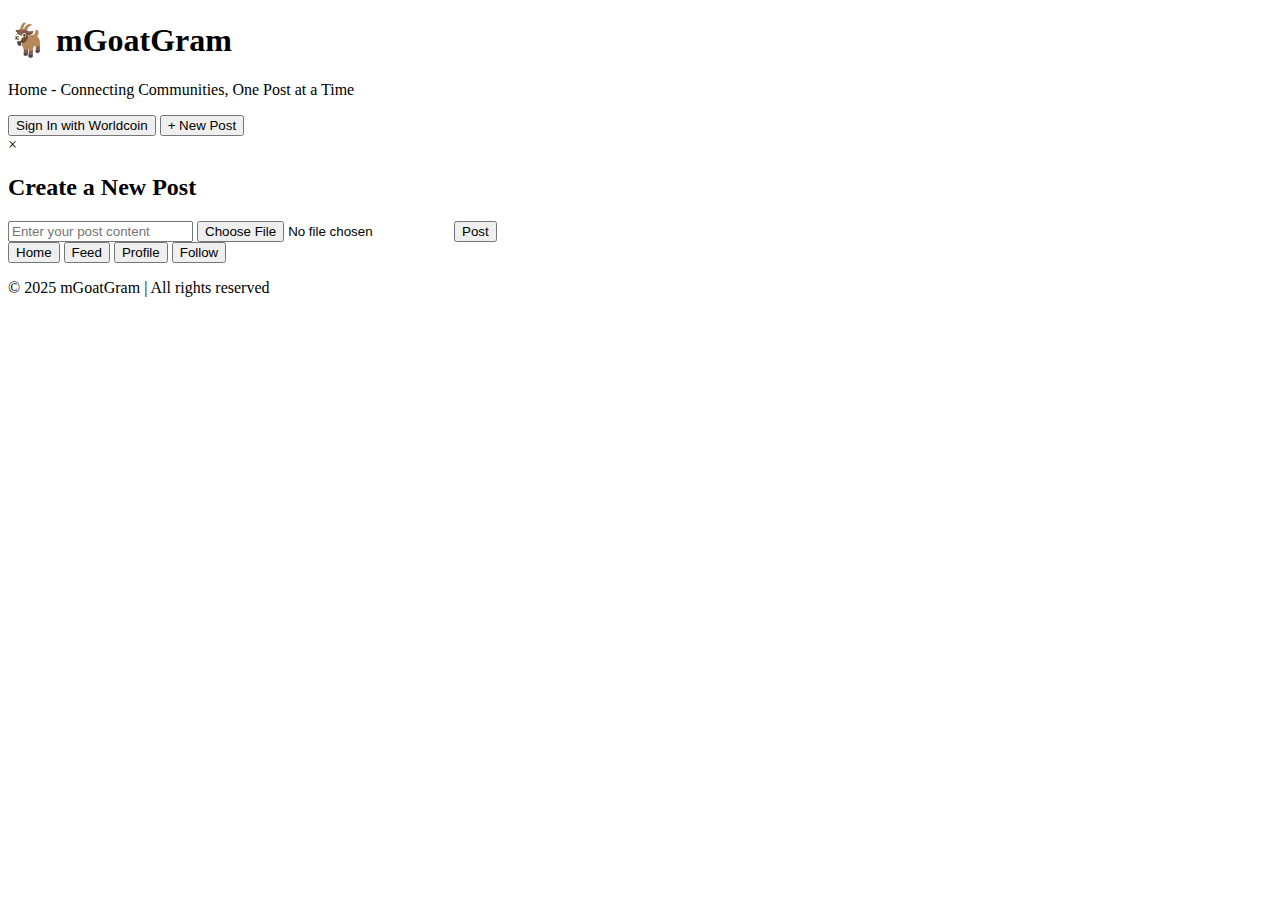
==== index.html @ 2832750c "Add files via upload" ====
<!DOCTYPE html>
<html lang="en">
<head>
    <meta charset="UTF-8">
    <meta name="viewport" content="width=device-width, initial-scale=1.0">
    <title>Index</title>
    <link rel="stylesheet" href="style.css">
</head>
<body>
    <header>
        <h1>🐐 mGoatGram</h1>
        <p>Home - Connecting Communities, One Post at a Time</p>
    </header>
    <main>
        <div class="button-container">
    <button onclick="loginWorldcoin()" class="btn">Sign In with Worldcoin</button>
    <button onclick="openPostModal()" class="btn">+ New Post</button>
</div>
<div id="post-modal" class="modal">
    <div class="modal-content">
        <span class="close" onclick="closePostModal()">&times;</span>
        <h2>Create a New Post</h2>
        <input type="text" id="post-content" placeholder="Enter your post content">
        <input type="file" id="image-upload" accept="image/*">
        <button onclick="submitPost()" class="btn">Post</button>
    </div>
</div>
<div id="posts-container"></div>
    </main>
    <footer>
        <div class="nav-buttons">
            <button onclick="navigate('index.html')" class="btn">Home</button>
            <button onclick="navigate('feed.html')" class="btn">Feed</button>
            <button onclick="navigate('profile.html')" class="btn">Profile</button>
            <button onclick="navigate('follow.html')" class="btn">Follow</button>
        </div>
        <p>© 2025 mGoatGram | All rights reserved</p>
    </footer>
    <script src="script.js"></script>
</body>
</html>
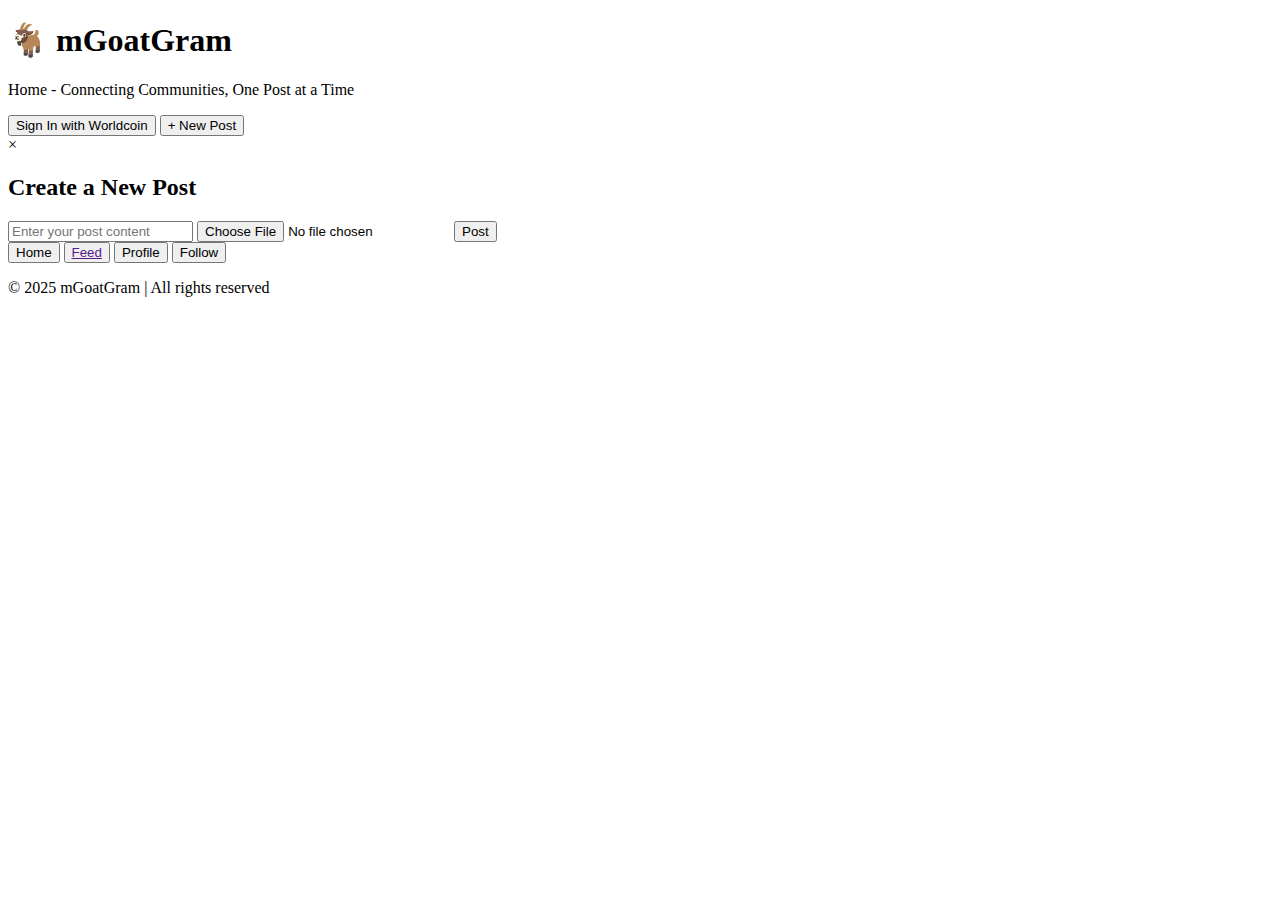
==== commit 4918d875: "Update index.html" ====
--- a/index.html
+++ b/index.html
@@ -30,7 +30,7 @@
     <footer>
         <div class="nav-buttons">
             <button onclick="navigate('index.html')" class="btn">Home</button>
-            <button onclick="navigate('feed.html')" class="btn">Feed</button>
+            <button id="feed-btn" class="btn"><a href src="feed.html">Feed</a></button>
             <button onclick="navigate('profile.html')" class="btn">Profile</button>
             <button onclick="navigate('follow.html')" class="btn">Follow</button>
         </div>
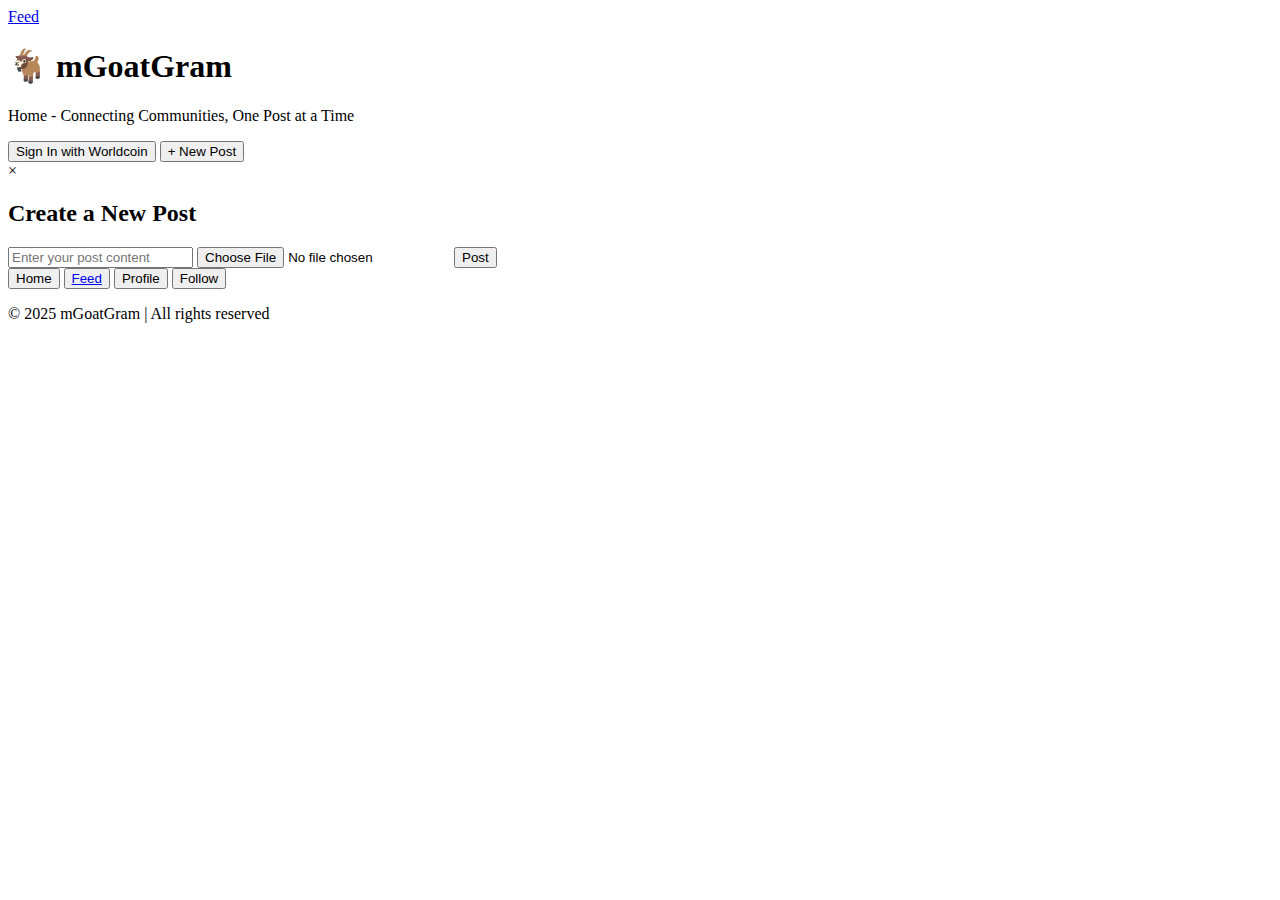
==== commit ad12ff07: "Update index.html" ====
--- a/index.html
+++ b/index.html
@@ -7,7 +7,8 @@
     <link rel="stylesheet" href="style.css">
 </head>
 <body>
-    <header>
+    
+    <a href ="feed.html">Feed</a>
         <h1>🐐 mGoatGram</h1>
         <p>Home - Connecting Communities, One Post at a Time</p>
     </header>
@@ -30,7 +31,7 @@
     <footer>
         <div class="nav-buttons">
             <button onclick="navigate('index.html')" class="btn">Home</button>
-            <button id="feed-btn" class="btn"><a href src="feed.html">Feed</a></button>
+            <button id="feed-btn" class="btn"><a href ="feed.html">Feed</a></button>
             <button onclick="navigate('profile.html')" class="btn">Profile</button>
             <button onclick="navigate('follow.html')" class="btn">Follow</button>
         </div>
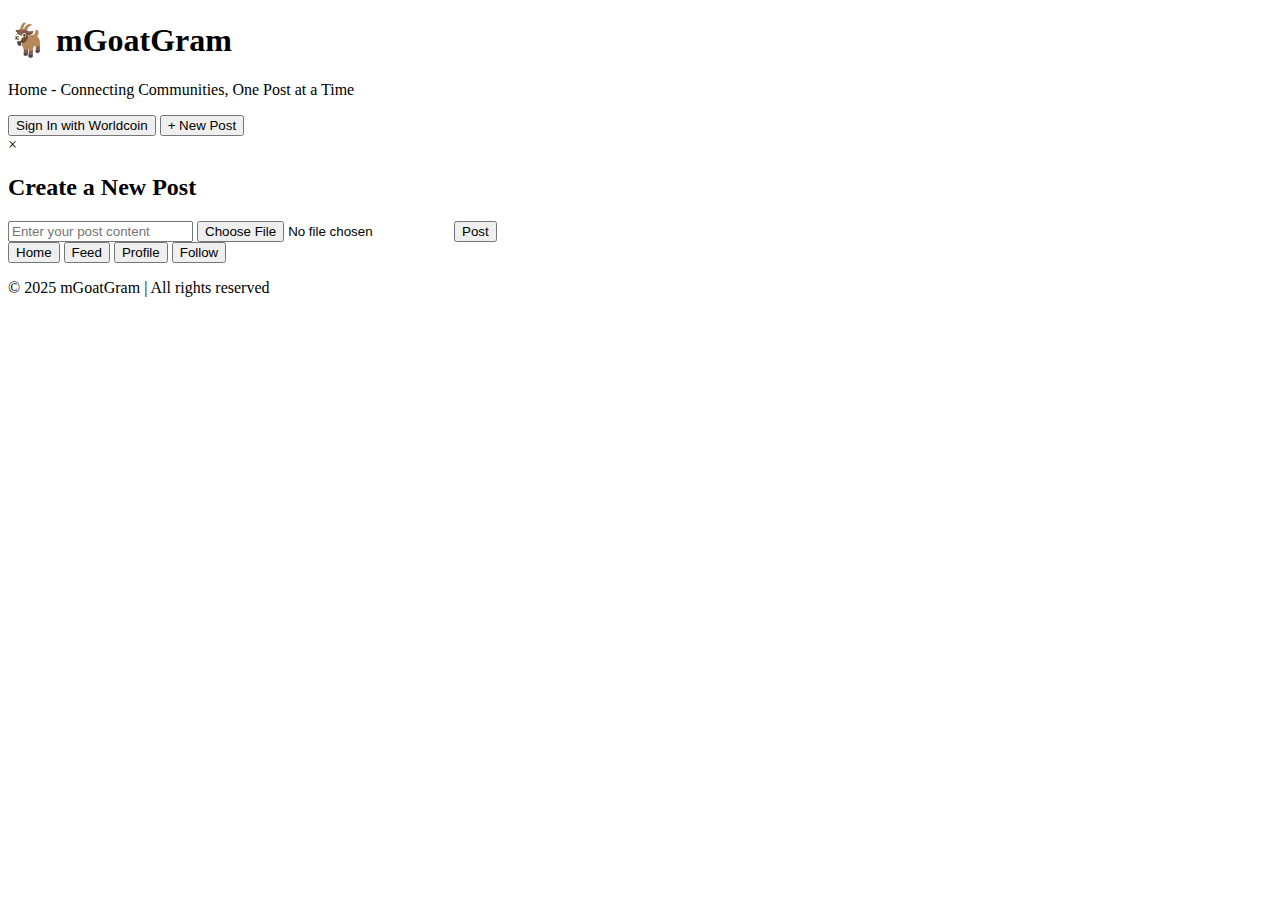
==== commit 08aec606: "Update index.html" ====
--- a/index.html
+++ b/index.html
@@ -8,7 +8,7 @@
 </head>
 <body>
     
-    <a href ="feed.html">Feed</a>
+
         <h1>🐐 mGoatGram</h1>
         <p>Home - Connecting Communities, One Post at a Time</p>
     </header>
@@ -31,7 +31,7 @@
     <footer>
         <div class="nav-buttons">
             <button onclick="navigate('index.html')" class="btn">Home</button>
-            <button id="feed-btn" class="btn"><a href ="feed.html">Feed</a></button>
+            <button onclick="navigate('feed.html')" class="btn">Feed</button>
             <button onclick="navigate('profile.html')" class="btn">Profile</button>
             <button onclick="navigate('follow.html')" class="btn">Follow</button>
         </div>
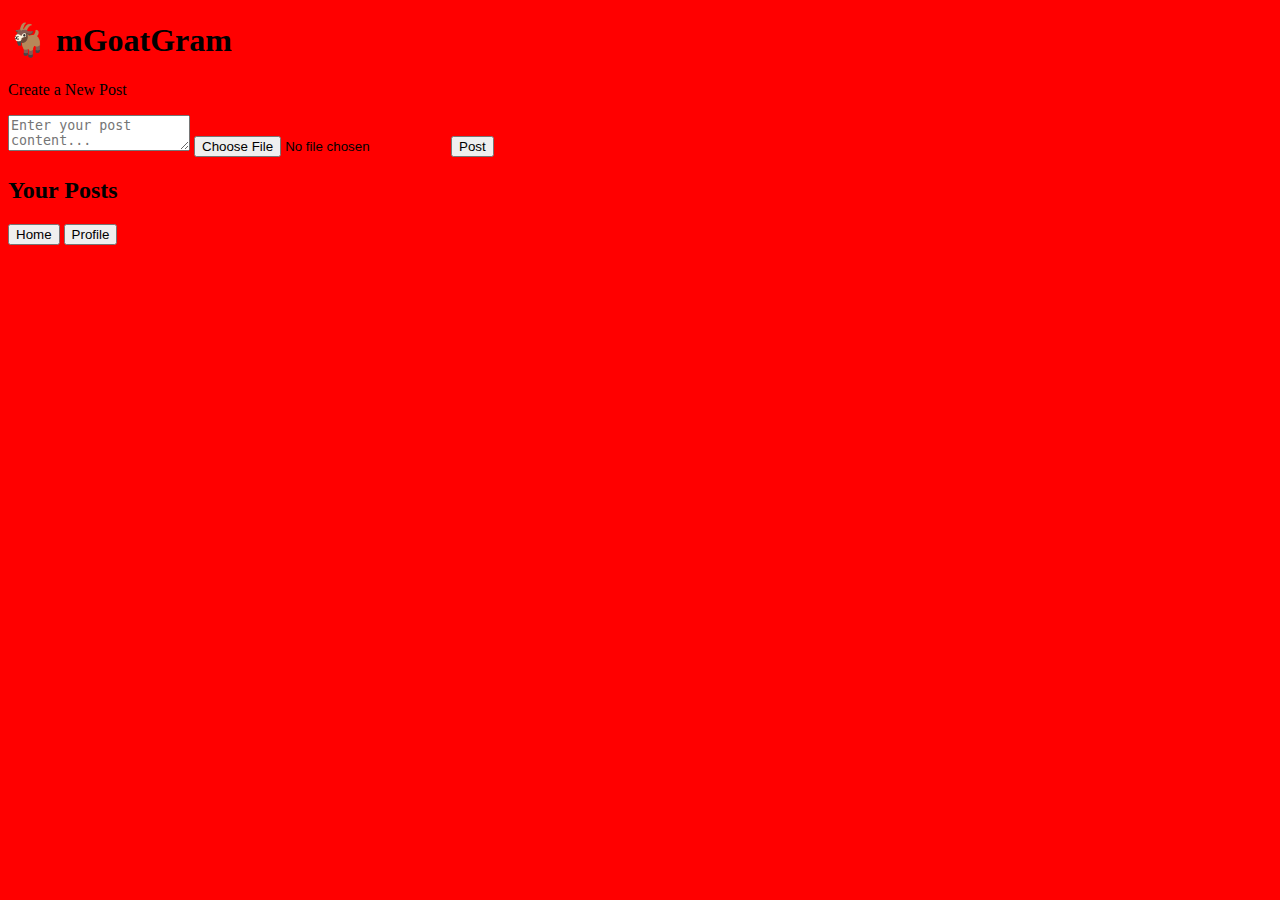
==== commit fe1d87f2: "Update index.html" ====
--- a/index.html
+++ b/index.html
@@ -3,40 +3,34 @@
 <head>
     <meta charset="UTF-8">
     <meta name="viewport" content="width=device-width, initial-scale=1.0">
-    <title>Index</title>
+    <title>mGoatGram</title>
     <link rel="stylesheet" href="style.css">
+    <style>
+    body {
+        background-color: red !important;
+    }
+    </style>
 </head>
 <body>
+    <header>
+        <h1>🐐 mGoatGram</h1>
+        <p>Create a New Post</p>
+    </header>
     
+    <main>
+        <textarea id="postContent" placeholder="Enter your post content..."></textarea>
+        <input type="file" id="imageUpload" accept="image/*">
+        <button id="submitPost">Post</button>
 
-        <h1>🐐 mGoatGram</h1>
-        <p>Home - Connecting Communities, One Post at a Time</p>
-    </header>
-    <main>
-        <div class="button-container">
-    <button onclick="loginWorldcoin()" class="btn">Sign In with Worldcoin</button>
-    <button onclick="openPostModal()" class="btn">+ New Post</button>
-</div>
-<div id="post-modal" class="modal">
-    <div class="modal-content">
-        <span class="close" onclick="closePostModal()">&times;</span>
-        <h2>Create a New Post</h2>
-        <input type="text" id="post-content" placeholder="Enter your post content">
-        <input type="file" id="image-upload" accept="image/*">
-        <button onclick="submitPost()" class="btn">Post</button>
-    </div>
-</div>
-<div id="posts-container"></div>
+        <h2>Your Posts</h2>
+        <div id="postsContainer"></div>
     </main>
+
     <footer>
-        <div class="nav-buttons">
-            <button onclick="navigate('index.html')" class="btn">Home</button>
-            <button onclick="navigate('feed.html')" class="btn">Feed</button>
-            <button onclick="navigate('profile.html')" class="btn">Profile</button>
-            <button onclick="navigate('follow.html')" class="btn">Follow</button>
-        </div>
-        <p>© 2025 mGoatGram | All rights reserved</p>
+        <button id="homeBtn">Home</button>
+        <button id="profileBtn">Profile</button>
     </footer>
+
     <script src="script.js"></script>
 </body>
 </html>
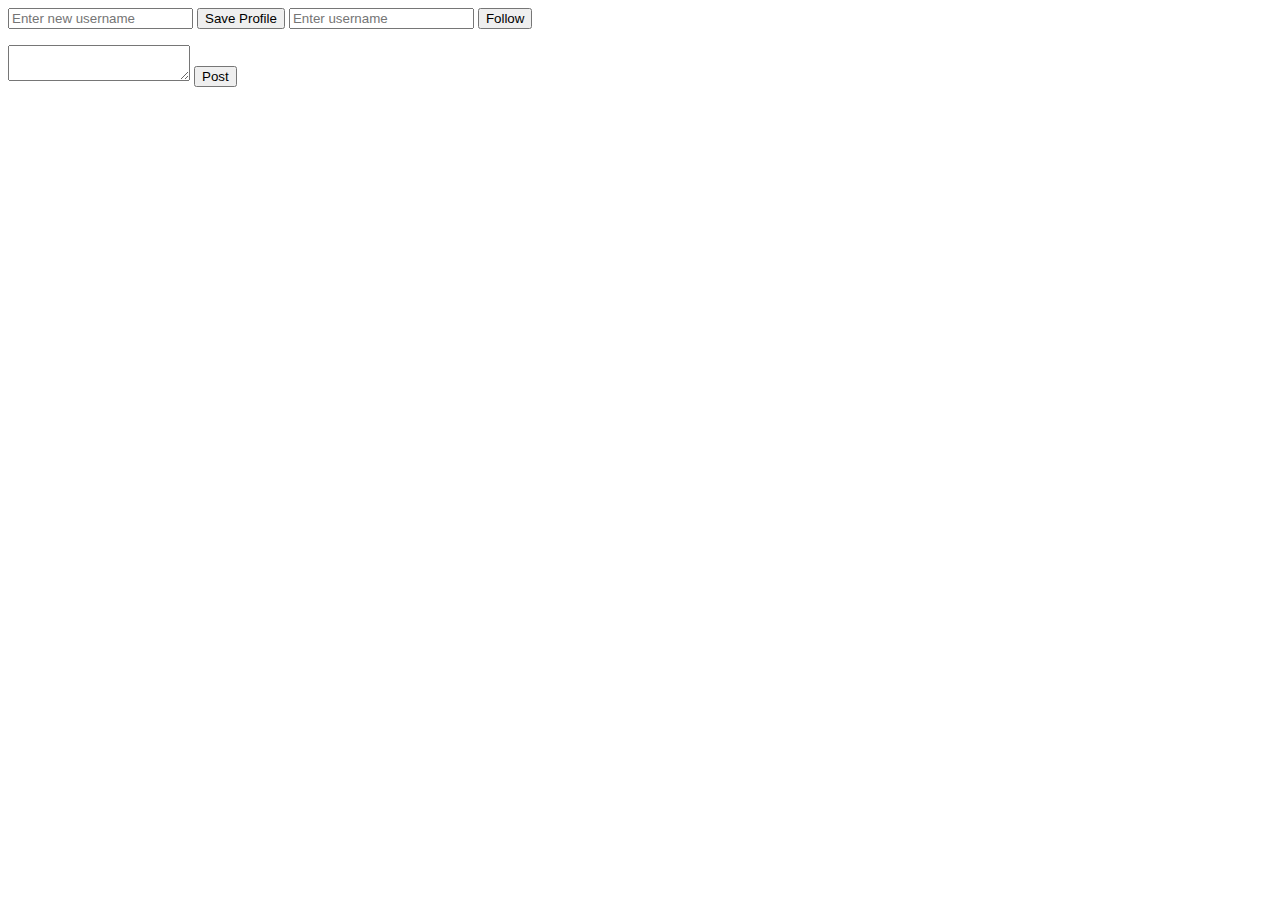
==== commit e6d6d00d: "Update index.html" ====
--- a/index.html
+++ b/index.html
@@ -1,36 +1,26 @@
 <!DOCTYPE html>
 <html lang="en">
-<head>
-    <meta charset="UTF-8">
-    <meta name="viewport" content="width=device-width, initial-scale=1.0">
-    <title>mGoatGram</title>
-    <link rel="stylesheet" href="style.css">
-    <style>
-    body {
-        background-color: red !important;
-    }
-    </style>
-</head>
-<body>
-    <header>
-        <h1>🐐 mGoatGram</h1>
-        <p>Create a New Post</p>
-    </header>
-    
-    <main>
-        <textarea id="postContent" placeholder="Enter your post content..."></textarea>
-        <input type="file" id="imageUpload" accept="image/*">
-        <button id="submitPost">Post</button>
+  <head>
+    <meta charset="UTF-8" />
+    <link rel="icon" type="image/svg+xml" href="/vite.svg" />
+    <meta name="viewport" content="width=device-width, initial-scale=1.0" />
+    <title>Minikit React Example</title>
+  </head>
+  <body>
+    <div id="root"></div>
+    <script type="module" src="/src/main.tsx"></script>
+<!-- Untuk Save Profile -->
+   <input type="text" id="username" placeholder="Enter new username">
+   <button id="saveButton" class="btn">Save Profile</button>
 
-        <h2>Your Posts</h2>
-        <div id="postsContainer"></div>
-    </main>
+   <!-- Untuk Follow User -->
+   <input type="text" id="userToFollow" placeholder="Enter username">
+   <button data-follow-button class="btn">Follow</button>
+   <ul id="followingList"></ul>
 
-    <footer>
-        <button id="homeBtn">Home</button>
-        <button id="profileBtn">Profile</button>
-    </footer>
-
-    <script src="script.js"></script>
-</body>
+   <!-- Untuk Submit Post -->
+   <textarea id="postContent"></textarea>
+   <button id="submitPost" class="btn">Post</button>
+   <div id="postsContainer"></div>
+  </body>
 </html>
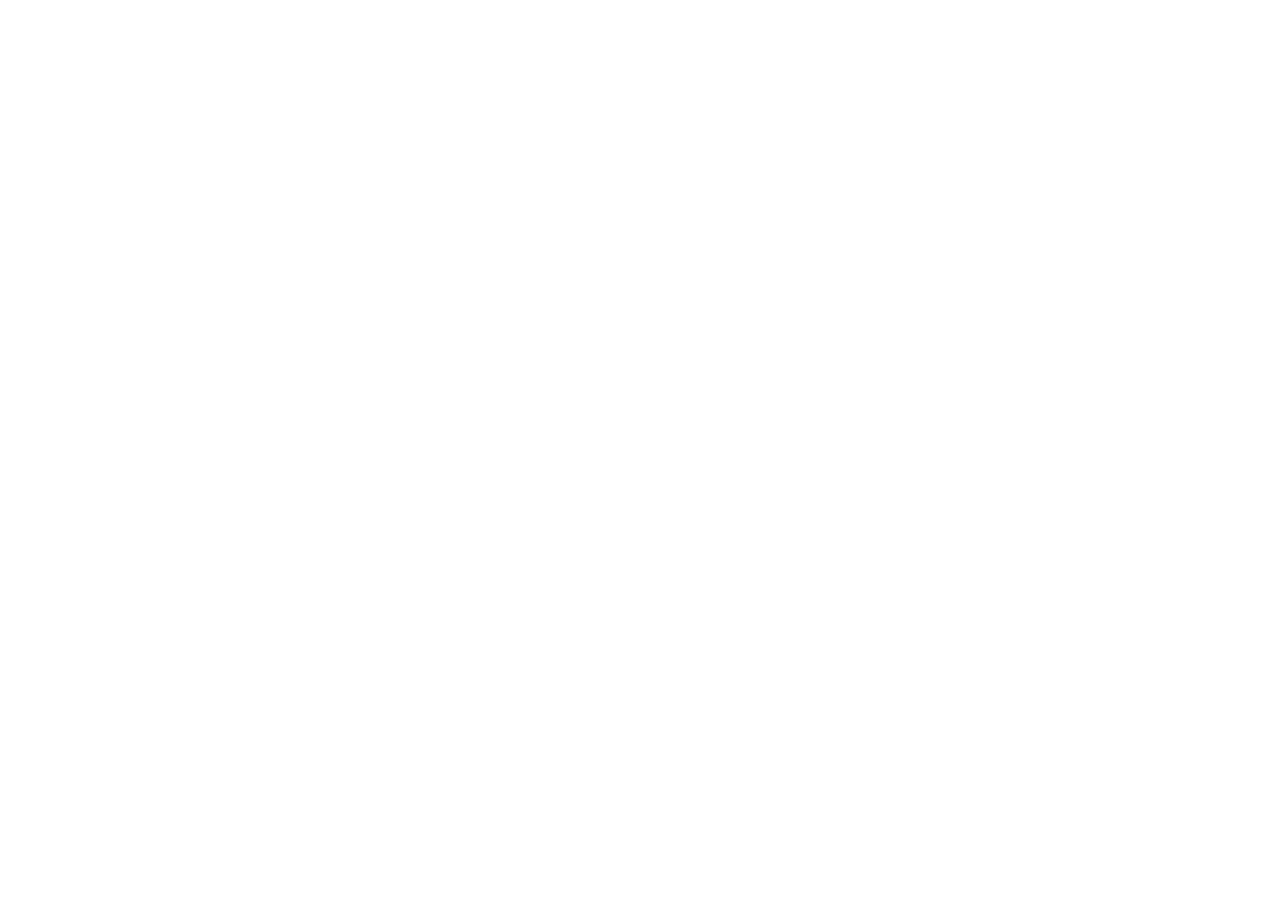
==== commit 408a76f4: "Add files via upload" ====
--- a/index.html
+++ b/index.html
@@ -2,25 +2,16 @@
 <html lang="en">
   <head>
     <meta charset="UTF-8" />
-    <link rel="icon" type="image/svg+xml" href="/vite.svg" />
     <meta name="viewport" content="width=device-width, initial-scale=1.0" />
-    <title>Minikit React Example</title>
+    <title>visual-society-sharer</title>
+    <meta name="description" content="Lovable Generated Project" />
+    <meta name="author" content="Lovable" />
+    <meta property="og:image" content="/og-image.png" />
   </head>
+
   <body>
     <div id="root"></div>
+    <script src="https://cdn.gpteng.co/gptengineer.js" type="module"></script>
     <script type="module" src="/src/main.tsx"></script>
-<!-- Untuk Save Profile -->
-   <input type="text" id="username" placeholder="Enter new username">
-   <button id="saveButton" class="btn">Save Profile</button>
-
-   <!-- Untuk Follow User -->
-   <input type="text" id="userToFollow" placeholder="Enter username">
-   <button data-follow-button class="btn">Follow</button>
-   <ul id="followingList"></ul>
-
-   <!-- Untuk Submit Post -->
-   <textarea id="postContent"></textarea>
-   <button id="submitPost" class="btn">Post</button>
-   <div id="postsContainer"></div>
   </body>
 </html>
